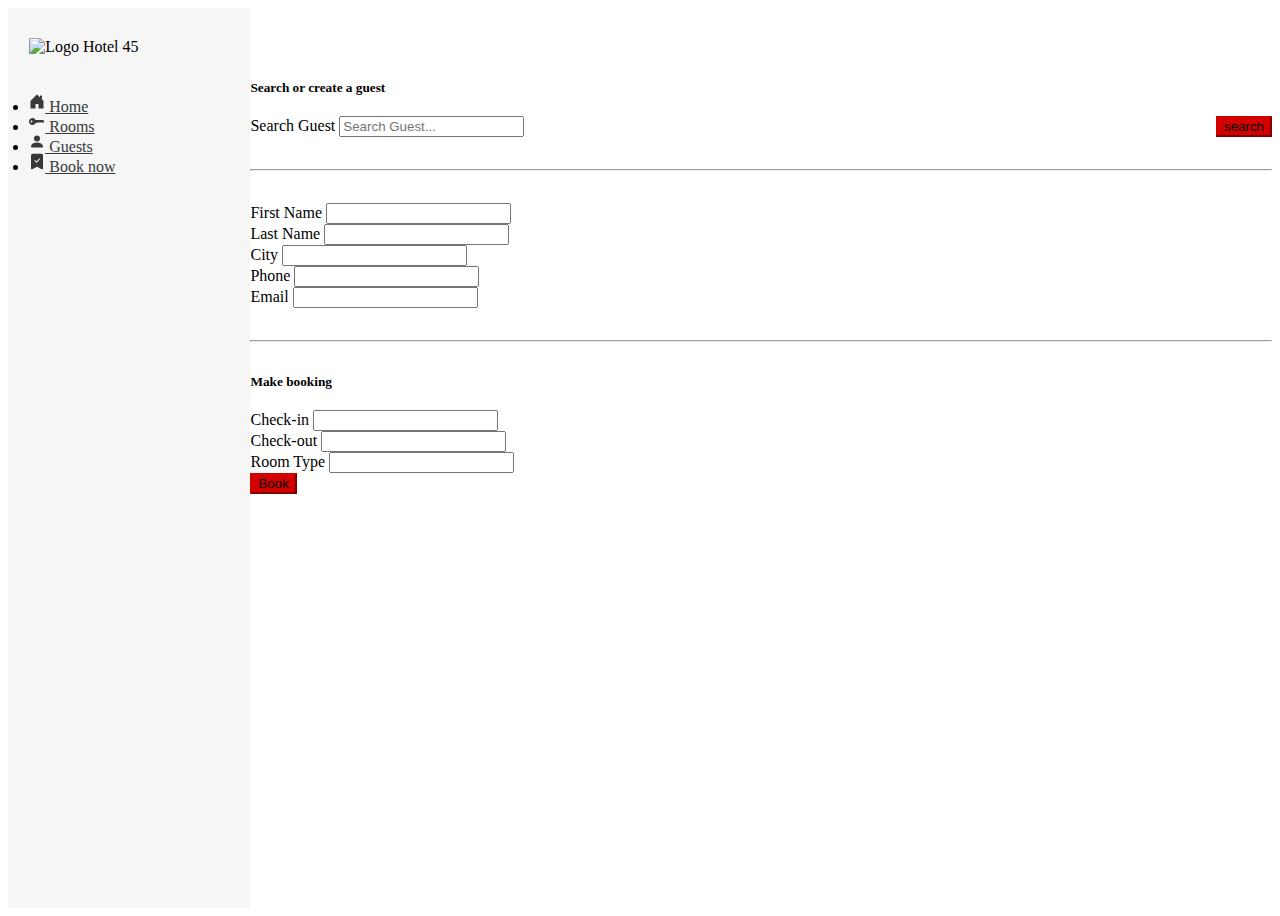
==== daniView/index.html @ ef12a183 "newBooking page improvements2" ====
<!DOCTYPE html>
<html lang="en" dir="ltr">
<head>
  <meta charset="utf-8">
  <script src="https://cdnjs.cloudflare.com/ajax/libs/jquery/2.2.4/jquery.min.js"></script>
  <link rel="stylesheet" href="https://stackpath.bootstrapcdn.com/bootstrap/4.5.0/css/bootstrap.min.css" integrity="sha384-9aIt2nRpC12Uk9gS9baDl411NQApFmC26EwAOH8WgZl5MYYxFfc+NcPb1dKGj7Sk" crossorigin="anonymous">
  <link rel="stylesheet" type="text/css" href="mystyle.css">
  <script
            src="https://code.jquery.com/jquery-3.3.1.min.js"
            integrity="sha256-FgpCb/KJQlLNfOu91ta32o/NMZxltwRo8QtmkMRdAu8="
            crossorigin="anonymous"
        ></script>
  <script src="myjavascript.js"></script>
  <title>Make a new booking at Hotel 45</title>
</head>
  <body>
    <div class="fullPage">
      <div class="menuContent">
        <div class="menu">
          <ul class="list-group" id="menuOptionsGroup">
            <img class="logo" src="https://logos-download.com/wp-content/uploads/2016/10/Hotel_Indigo_logo.png" alt="Logo Hotel 45">
            <li class="list-group-item menuOptions"><a class="menuList" href="">
              <svg width="1em" height="1em" viewBox="0 0 16 16" class="bi bi-house-door-fill" fill="currentColor" xmlns="http://www.w3.org/2000/svg">
                <path d="M6.5 10.995V14.5a.5.5 0 0 1-.5.5H2a.5.5 0 0 1-.5-.5v-7a.5.5 0 0 1 .146-.354l6-6a.5.5 0 0 1 .708 0l6 6a.5.5 0 0 1 .146.354v7a.5.5 0 0 1-.5.5h-4a.5.5 0 0 1-.5-.5V11c0-.25-.25-.5-.5-.5H7c-.25 0-.5.25-.5.495z"/>
                <path fill-rule="evenodd" d="M13 2.5V6l-2-2V2.5a.5.5 0 0 1 .5-.5h1a.5.5 0 0 1 .5.5z"/>
              </svg>
            Home</a></li>
              <li class="list-group-item menuOptions"><a class="menuList" href="">
                <svg width="1em" height="1em" viewBox="0 0 16 16" class="bi bi-key-fill" fill="currentColor" xmlns="http://www.w3.org/2000/svg">
                  <path fill-rule="evenodd" d="M3.5 11.5a3.5 3.5 0 1 1 3.163-5H14L15.5 8 14 9.5l-1-1-1 1-1-1-1 1-1-1-1 1H6.663a3.5 3.5 0 0 1-3.163 2zM2.5 9a1 1 0 1 0 0-2 1 1 0 0 0 0 2z"/>
                </svg>
              Rooms</a></li>
              <li class="list-group-item menuOptions"><a class="menuList" href="">
                <svg width="1em" height="1em" viewBox="0 0 16 16" class="bi bi-person-fill" fill="currentColor" xmlns="http://www.w3.org/2000/svg">
                  <path fill-rule="evenodd" d="M3 14s-1 0-1-1 1-4 6-4 6 3 6 4-1 1-1 1H3zm5-6a3 3 0 1 0 0-6 3 3 0 0 0 0 6z"/>
                </svg>
              Guests</a></li>
              <li class="list-group-item menuOptions"><a class="menuList" href="">
                <svg width="1em" height="1em" viewBox="0 0 16 16" class="bi bi-bookmark-check-fill" fill="currentColor" xmlns="http://www.w3.org/2000/svg">
                  <path fill-rule="evenodd" d="M4 0a2 2 0 0 0-2 2v13.5a.5.5 0 0 0 .74.439L8 13.069l5.26 2.87A.5.5 0 0 0 14 15.5V2a2 2 0 0 0-2-2H4zm6.854 5.854a.5.5 0 0 0-.708-.708L7.5 7.793 6.354 6.646a.5.5 0 1 0-.708.708l1.5 1.5a.5.5 0 0 0 .708 0l3-3z"/>
                </svg>
              Book now</a></li>
            </ul>
        </div>
        </div>
      <div class="pageContent">
        <div class="container">
          <h5 class="title">Search or create a guest</h5>
          <form class="searchForm">
            <div class="searchBox">
            <div class="form-group mx-sm-6 mb-0">
              <label class="sr-only" for="inputSearch2">Search Guest</label>
              <input type="text" class="form-control" id="inputSearch" placeholder="Search Guest...">
              </label>
              <div class="list-group">
                <ul class="searchResults" id="empty">
                  
                </ul>
          </div>
          </div>
          </div>
            <button id="searchButton" type="button" class="btn btn-danger mb-0" value="search">search</button>
        </form>
        <hr></hr>
        <form>
          <div class="form-row">
            <div class="form-group col-md-6">
              <label for="inputFirstName">First Name</label>
              <input type="text" class="form-control" name="firstName" id="inputFirstName">
            </div>
            <div class="form-group col-md-6">
              <label for="inputLastName">Last Name</label>
              <input type="text" class="form-control" name="lastName" id="inputLastName">
            </div>
          </div>
          <div class="form-row">
            <div class="form-group col-md-3">
              <label for="inputCity">City</label>
              <input type="text" class="form-control" name="address" id="inputCity">
            </div>
            <div class="form-group col-md-3">
              <label for="inputPhone">Phone</label>
              <input type="text" class="form-control" name="phone" id="inputPhone">
            </div>
            <div class="form-group col-md-6">
              <label for="inputemail">Email</label>
              <input type="email" class="form-control" name="email" id="inputemail">
            </div>
          </div>
          <hr></hr>
          <h5 class="title">Make booking</h5>
          <div class="form-row">
            <div class="form-group col-md-6">
              <label for="inputCheckin">Check-in</label>
              <input type="text" class="form-control" name="checkInDate" id="inputCheckin">
            </div>
            <div class="form-group col-md-6">
              <label for="inputCheckOut">Check-out</label>
              <input type="text" class="form-control" name="checkOutDate" id="inputCheckOut">
            </div>
          </div>
          <div class="form-row">
            <div class="form-group col-md-12">
              <label for="inputRoomType">Room Type</label>
              <input type="text" class="form-control" name="roomType" id="inputRoomType">
            </div>
          </div>
          <button id="bookButton" type="button" class="btn float-right btn-danger">Book</button>
        </form>
        </div>
      </div>
  </body>
</html>
---- daniView/mystyle.css ----
.fullPage {
  display: flex;
  height: 100vh;
  /* border: 3px solid yellow; */
}

.menuContent {
  width: 300px;
  height: auto;
  align-items: center;
  background-color: #F6F6F6;
  /* border: 3px solid blue; */
}

.pageContent {
  width: 100%;
  height: auto;
  /* overflow: hidden; */
  /* border: 3px solid green; */
}

.container {
  padding-top: 50px;
  /* border: 3px solid red; */
}

.menu {
  width: 200px;
  height: 400px;
  margin-top: 30px;
  margin-left: auto;
  margin-right: auto;
  /* border: 3px solid orange; */
}

.menuOptions {
  vertical-align: middle;
  background-color: transparent;
  border: none;

  /* border: 3px solid red; */
}

.menuList {
  color: #373A3C;
}

.menuList:hover {
  color: #8D8D8D;
  text-decoration:none;
}

.menuList:active {
  color: #D30000;
}

.bi {
  top: 50%;
  -webkit-transform: translateY(-15%);
  /* border: 3px solid blue; */
}

.logo {
  height: auto;
  width: 100%;
  padding-bottom: 40px
}

.searchBox {
  width: 100%;
  /* border: 3px solid yellow; */
}

.searchForm {
  width: 100%;
  display: flex;
  align-items: flex-start;
  padding-left: 0vh;
  /* border: 3px solid blue; */
}

#menuOptionsGroup {
  padding: 0;
  /* border: 1px solid purple; */
}

.btn {
  margin-bottom: 0;
  background-color: #D30000;
  border-color: #D30000;
}

.btn:hover {
  background-color: #A90000;
  border-color: #A90000;
}


.searchResults {
  padding-left: 0;
  position: absolute;
  width: 67%;
  box-shadow: 0px 8px 16px 0px rgba(0,0,0,0.2);
  z-index: 1;
}

#itemLink {
  display: block;
}

.title {
  margin-bottom: 20px;
}

hr {
  margin-top: 2rem;
  margin-bottom: 2rem;
}
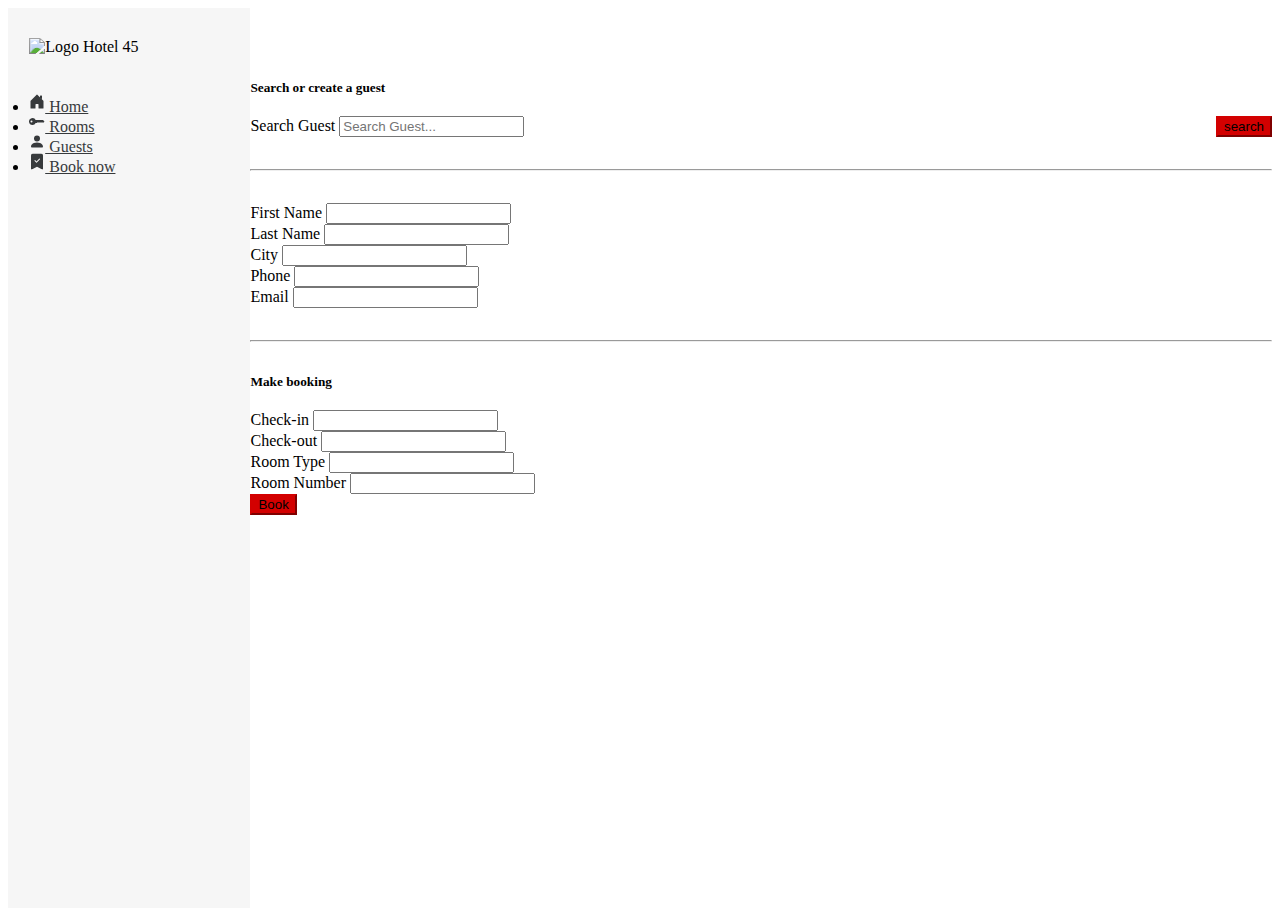
==== commit 4ee7af46: "Find available Rooms between dates method" ====
--- a/daniView/index.html
+++ b/daniView/index.html
@@ -64,6 +64,12 @@
         <hr></hr>
         <form>
           <div class="form-row">
+            <div style="display: none;" class="form-group col-md-12">
+              <label for="inputId">Id</label>
+              <input type="text" class="form-control" name="id" id="inputId">
+            </div>
+          </div>
+          <div class="form-row">
             <div class="form-group col-md-6">
               <label for="inputFirstName">First Name</label>
               <input type="text" class="form-control" name="firstName" id="inputFirstName">
@@ -100,9 +106,13 @@
             </div>
           </div>
           <div class="form-row">
-            <div class="form-group col-md-12">
+            <div class="form-group col-md-6">
               <label for="inputRoomType">Room Type</label>
               <input type="text" class="form-control" name="roomType" id="inputRoomType">
+            </div>
+            <div class="form-group col-md-6">
+              <label for="inputRoomId">Room Number</label>
+              <input type="text" class="form-control" name="id" id="inputRoomId">
             </div>
           </div>
           <button id="bookButton" type="button" class="btn float-right btn-danger">Book</button>
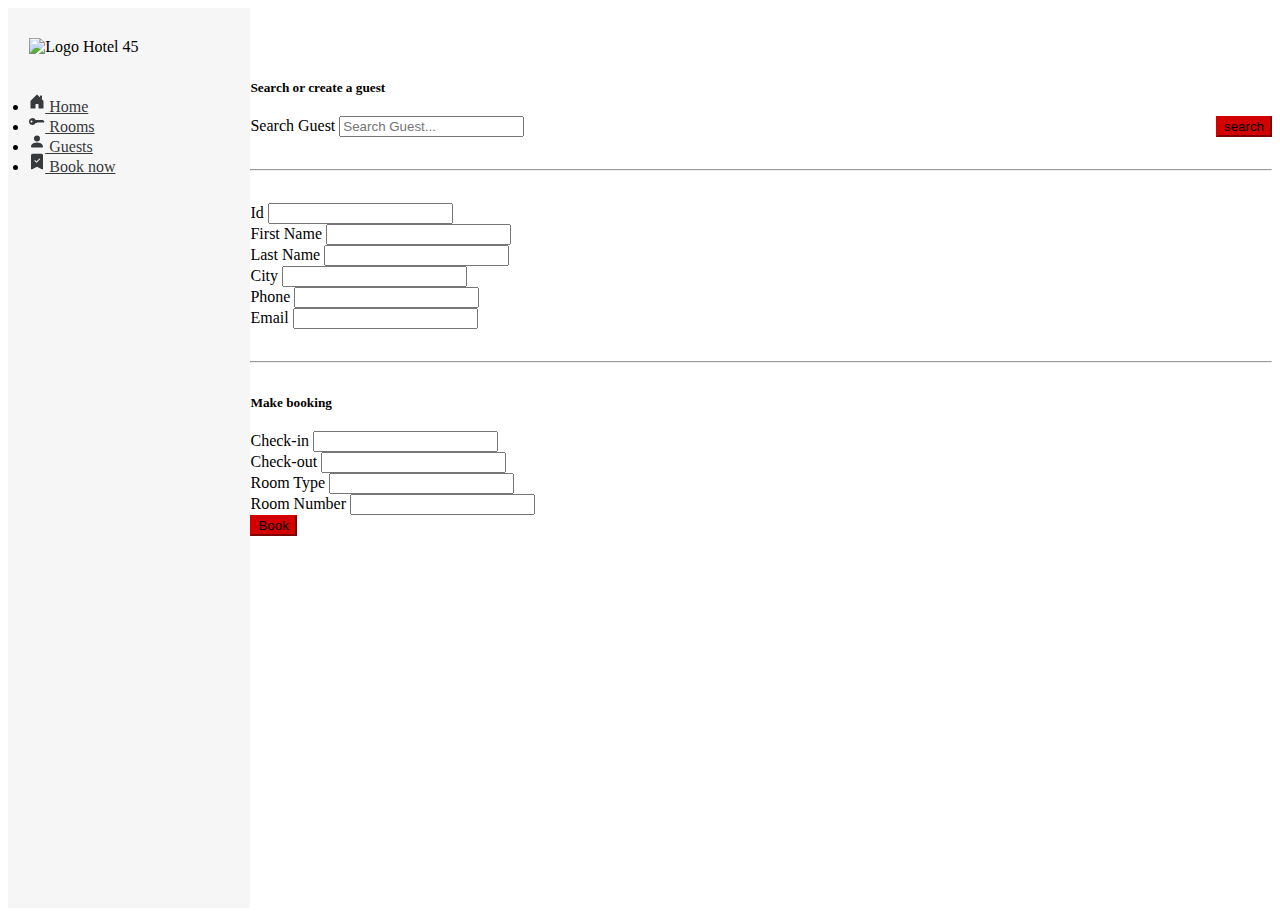
==== commit e69f3188: "Handle Method Argument Not Valid Exception" ====
--- a/daniView/index.html
+++ b/daniView/index.html
@@ -64,9 +64,9 @@
         <hr></hr>
         <form>
           <div class="form-row">
-            <div style="display: none;" class="form-group col-md-12">
-              <label for="inputId">Id</label>
-              <input type="text" class="form-control" name="id" id="inputId">
+            <div  class="form-group col-md-12">
+              <label for="inputCustomerId">Id</label>
+              <input type="text" class="form-control" name="CustomerId" id="inputCustomerId">
             </div>
           </div>
           <div class="form-row">
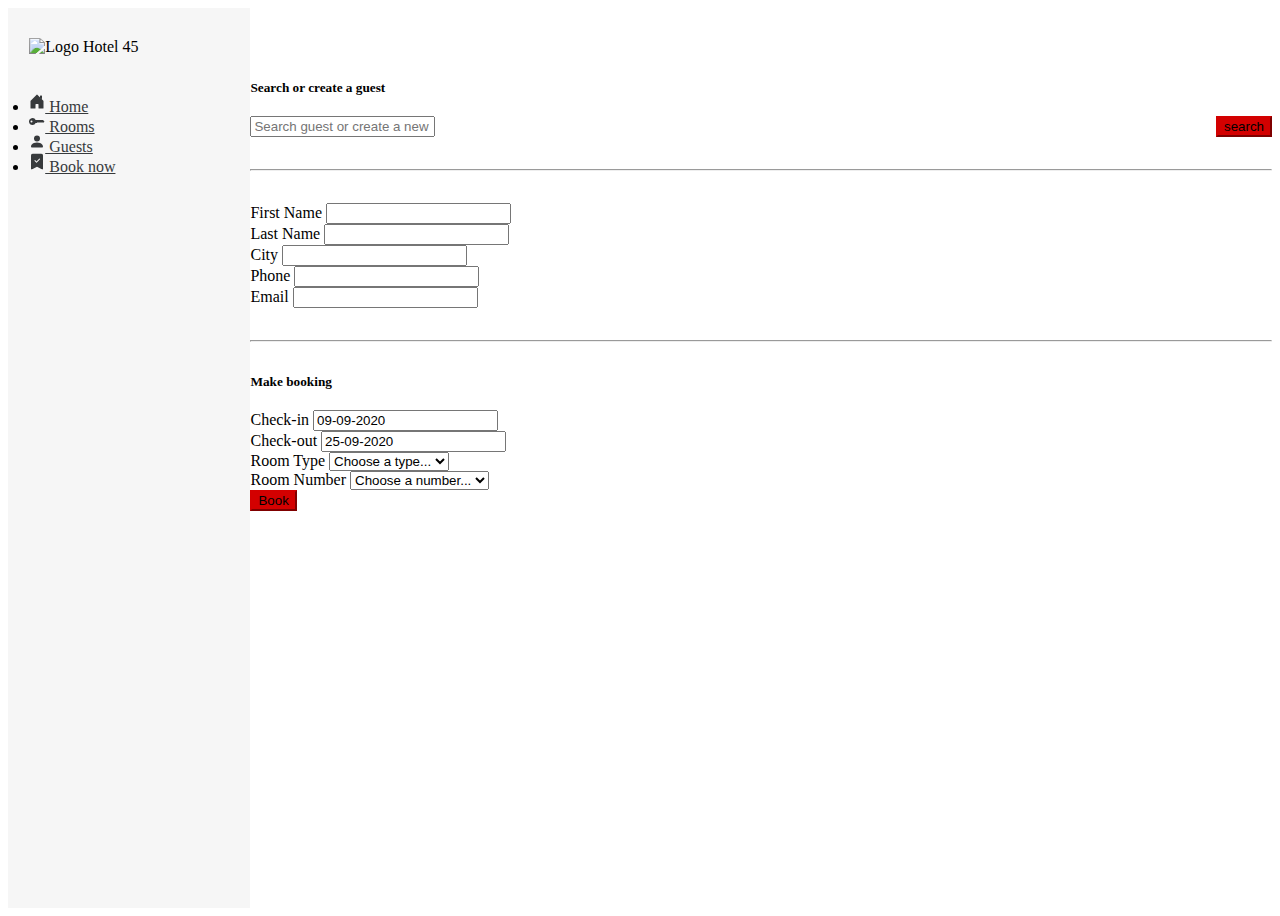
==== commit 1bbedaef: "newBooking page improvements3" ====
--- a/daniView/index.html
+++ b/daniView/index.html
@@ -2,14 +2,14 @@
 <html lang="en" dir="ltr">
 <head>
   <meta charset="utf-8">
+  <script
+            src="https://code.jquery.com/jquery-3.4.1.min.js"
+            integrity="sha256-CSXorXvZcTkaix6Yvo6HppcZGetbYMGWSFlBw8HfCJo="
+            crossorigin="anonymous"
+        ></script>
   <script src="https://cdnjs.cloudflare.com/ajax/libs/jquery/2.2.4/jquery.min.js"></script>
   <link rel="stylesheet" href="https://stackpath.bootstrapcdn.com/bootstrap/4.5.0/css/bootstrap.min.css" integrity="sha384-9aIt2nRpC12Uk9gS9baDl411NQApFmC26EwAOH8WgZl5MYYxFfc+NcPb1dKGj7Sk" crossorigin="anonymous">
   <link rel="stylesheet" type="text/css" href="mystyle.css">
-  <script
-            src="https://code.jquery.com/jquery-3.3.1.min.js"
-            integrity="sha256-FgpCb/KJQlLNfOu91ta32o/NMZxltwRo8QtmkMRdAu8="
-            crossorigin="anonymous"
-        ></script>
   <script src="myjavascript.js"></script>
   <title>Make a new booking at Hotel 45</title>
 </head>
@@ -49,8 +49,7 @@
           <form class="searchForm">
             <div class="searchBox">
             <div class="form-group mx-sm-6 mb-0">
-              <label class="sr-only" for="inputSearch2">Search Guest</label>
-              <input type="text" class="form-control" id="inputSearch" placeholder="Search Guest...">
+              <input type="text" class="form-control" id="inputSearch" placeholder="Search guest or create a new one bellow...">
               </label>
               <div class="list-group">
                 <ul class="searchResults" id="empty">
@@ -64,9 +63,9 @@
         <hr></hr>
         <form>
           <div class="form-row">
-            <div  class="form-group col-md-12">
-              <label for="inputCustomerId">Id</label>
-              <input type="text" class="form-control" name="CustomerId" id="inputCustomerId">
+            <div style="display: none;" class="form-group col-md-12">
+              <label for="inputCustomerId">Customer Id</label>
+              <input type="text" class="form-control" name="customerId" id="inputCustomerId">
             </div>
           </div>
           <div class="form-row">
@@ -98,21 +97,27 @@
           <div class="form-row">
             <div class="form-group col-md-6">
               <label for="inputCheckin">Check-in</label>
-              <input type="text" class="form-control" name="checkInDate" id="inputCheckin">
+              <input type="text" class="form-control" name="checkInDate" id="inputCheckIn" value="09-09-2020">
             </div>
             <div class="form-group col-md-6">
               <label for="inputCheckOut">Check-out</label>
-              <input type="text" class="form-control" name="checkOutDate" id="inputCheckOut">
+              <input type="text" class="form-control" name="checkOutDate" id="inputCheckOut" value="25-09-2020">
             </div>
           </div>
           <div class="form-row">
             <div class="form-group col-md-6">
               <label for="inputRoomType">Room Type</label>
-              <input type="text" class="form-control" name="roomType" id="inputRoomType">
+              <select class="custom-select selectRoomType" id="inputRoomTypeSelect" >
+                <option>Choose a type...</option>
+                
+              </select>
             </div>
             <div class="form-group col-md-6">
               <label for="inputRoomId">Room Number</label>
-              <input type="text" class="form-control" name="id" id="inputRoomId">
+              <select class="custom-select selectRoomNumber" name="roomId" id="inputRoomNumberSelect">
+                <option selected>Choose a number...</option>
+
+              </select>
             </div>
           </div>
           <button id="bookButton" type="button" class="btn float-right btn-danger">Book</button>
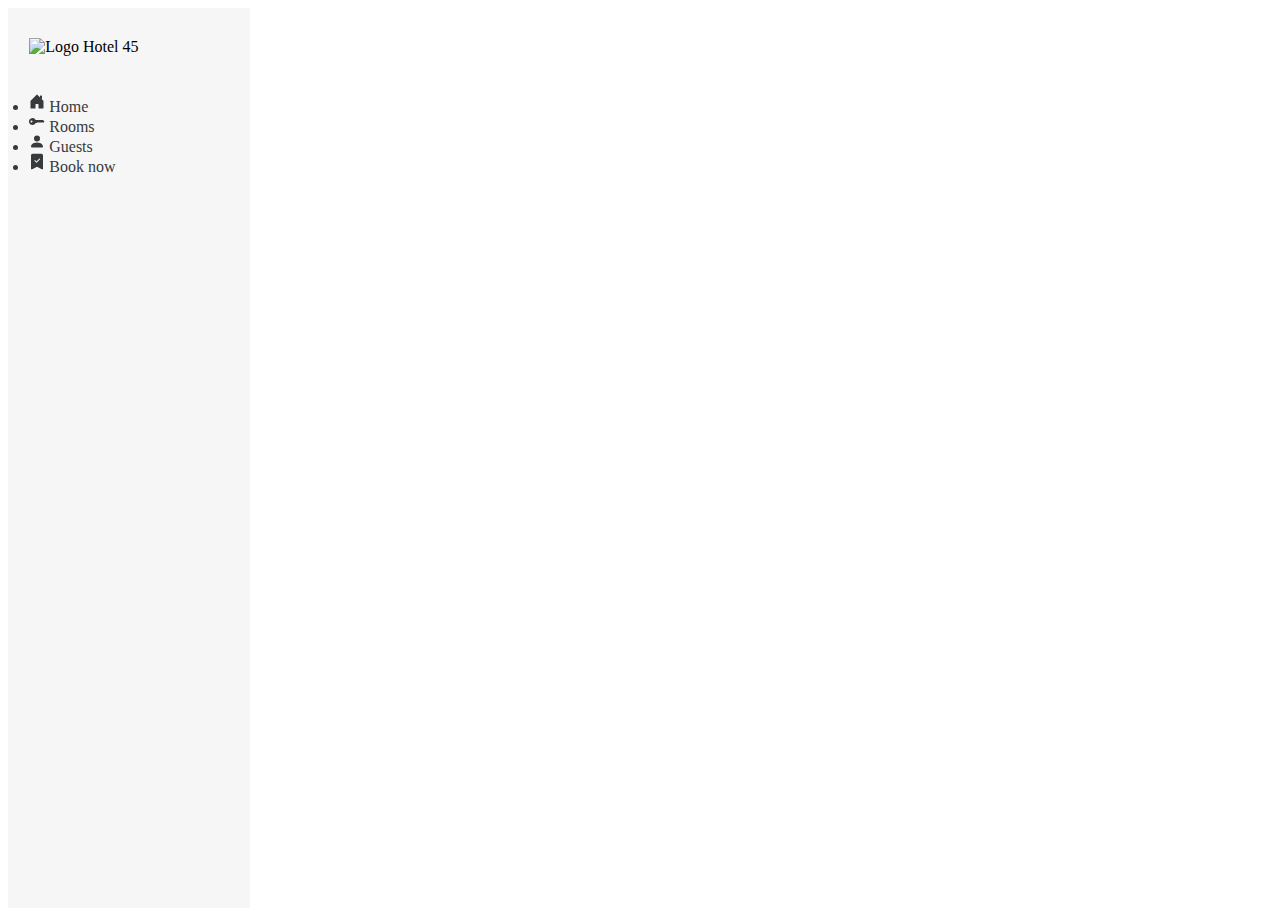
==== commit c54c705e: "newBooking page improvements4 and creation of other pages" ====
--- a/daniView/index.html
+++ b/daniView/index.html
@@ -1,128 +1,62 @@
 <!DOCTYPE html>
 <html lang="en" dir="ltr">
+
 <head>
   <meta charset="utf-8">
-  <script
-            src="https://code.jquery.com/jquery-3.4.1.min.js"
-            integrity="sha256-CSXorXvZcTkaix6Yvo6HppcZGetbYMGWSFlBw8HfCJo="
-            crossorigin="anonymous"
-        ></script>
+  <script src="https://code.jquery.com/jquery-3.4.1.min.js"
+    integrity="sha256-CSXorXvZcTkaix6Yvo6HppcZGetbYMGWSFlBw8HfCJo=" crossorigin="anonymous"></script>
   <script src="https://cdnjs.cloudflare.com/ajax/libs/jquery/2.2.4/jquery.min.js"></script>
-  <link rel="stylesheet" href="https://stackpath.bootstrapcdn.com/bootstrap/4.5.0/css/bootstrap.min.css" integrity="sha384-9aIt2nRpC12Uk9gS9baDl411NQApFmC26EwAOH8WgZl5MYYxFfc+NcPb1dKGj7Sk" crossorigin="anonymous">
+  <link rel="stylesheet" href="https://stackpath.bootstrapcdn.com/bootstrap/4.5.0/css/bootstrap.min.css"
+    integrity="sha384-9aIt2nRpC12Uk9gS9baDl411NQApFmC26EwAOH8WgZl5MYYxFfc+NcPb1dKGj7Sk" crossorigin="anonymous">
   <link rel="stylesheet" type="text/css" href="mystyle.css">
   <script src="myjavascript.js"></script>
-  <title>Make a new booking at Hotel 45</title>
+  <title>Index</title>
 </head>
-  <body>
-    <div class="fullPage">
-      <div class="menuContent">
-        <div class="menu">
-          <ul class="list-group" id="menuOptionsGroup">
-            <img class="logo" src="https://logos-download.com/wp-content/uploads/2016/10/Hotel_Indigo_logo.png" alt="Logo Hotel 45">
-            <li class="list-group-item menuOptions"><a class="menuList" href="">
-              <svg width="1em" height="1em" viewBox="0 0 16 16" class="bi bi-house-door-fill" fill="currentColor" xmlns="http://www.w3.org/2000/svg">
-                <path d="M6.5 10.995V14.5a.5.5 0 0 1-.5.5H2a.5.5 0 0 1-.5-.5v-7a.5.5 0 0 1 .146-.354l6-6a.5.5 0 0 1 .708 0l6 6a.5.5 0 0 1 .146.354v7a.5.5 0 0 1-.5.5h-4a.5.5 0 0 1-.5-.5V11c0-.25-.25-.5-.5-.5H7c-.25 0-.5.25-.5.495z"/>
-                <path fill-rule="evenodd" d="M13 2.5V6l-2-2V2.5a.5.5 0 0 1 .5-.5h1a.5.5 0 0 1 .5.5z"/>
+
+<body>
+  <div class="fullPage">
+    <div class="menuContent">
+      <div class="menu">
+        <ul class="list-group" id="menuOptionsGroup">
+          <img class="logo" src="https://logos-download.com/wp-content/uploads/2016/10/Hotel_Indigo_logo.png"
+            alt="Logo Hotel 45">
+          <li class="list-group-item menuOptions"><a class="menuList" id="homeMenu" onclick=openHome()>
+              <svg width="1em" height="1em" viewBox="0 0 16 16" class="bi bi-house-door-fill" fill="currentColor"
+                xmlns="http://www.w3.org/2000/svg">
+                <path
+                  d="M6.5 10.995V14.5a.5.5 0 0 1-.5.5H2a.5.5 0 0 1-.5-.5v-7a.5.5 0 0 1 .146-.354l6-6a.5.5 0 0 1 .708 0l6 6a.5.5 0 0 1 .146.354v7a.5.5 0 0 1-.5.5h-4a.5.5 0 0 1-.5-.5V11c0-.25-.25-.5-.5-.5H7c-.25 0-.5.25-.5.495z" />
+                <path fill-rule="evenodd" d="M13 2.5V6l-2-2V2.5a.5.5 0 0 1 .5-.5h1a.5.5 0 0 1 .5.5z" />
               </svg>
-            Home</a></li>
-              <li class="list-group-item menuOptions"><a class="menuList" href="">
-                <svg width="1em" height="1em" viewBox="0 0 16 16" class="bi bi-key-fill" fill="currentColor" xmlns="http://www.w3.org/2000/svg">
-                  <path fill-rule="evenodd" d="M3.5 11.5a3.5 3.5 0 1 1 3.163-5H14L15.5 8 14 9.5l-1-1-1 1-1-1-1 1-1-1-1 1H6.663a3.5 3.5 0 0 1-3.163 2zM2.5 9a1 1 0 1 0 0-2 1 1 0 0 0 0 2z"/>
-                </svg>
+              Home</a></li>
+          <li class="list-group-item menuOptions"><a class="menuList" id="roomMenu" onclick=openRoomsPage()>
+              <svg width="1em" height="1em" viewBox="0 0 16 16" class="bi bi-key-fill" fill="currentColor"
+                xmlns="http://www.w3.org/2000/svg">
+                <path fill-rule="evenodd"
+                  d="M3.5 11.5a3.5 3.5 0 1 1 3.163-5H14L15.5 8 14 9.5l-1-1-1 1-1-1-1 1-1-1-1 1H6.663a3.5 3.5 0 0 1-3.163 2zM2.5 9a1 1 0 1 0 0-2 1 1 0 0 0 0 2z" />
+              </svg>
               Rooms</a></li>
-              <li class="list-group-item menuOptions"><a class="menuList" href="">
-                <svg width="1em" height="1em" viewBox="0 0 16 16" class="bi bi-person-fill" fill="currentColor" xmlns="http://www.w3.org/2000/svg">
-                  <path fill-rule="evenodd" d="M3 14s-1 0-1-1 1-4 6-4 6 3 6 4-1 1-1 1H3zm5-6a3 3 0 1 0 0-6 3 3 0 0 0 0 6z"/>
-                </svg>
+          <li class="list-group-item menuOptions"><a class="menuList" id="guestMenu" onclick=openGuestsPage()>
+              <svg width="1em" height="1em" viewBox="0 0 16 16" class="bi bi-person-fill" fill="currentColor"
+                xmlns="http://www.w3.org/2000/svg">
+                <path fill-rule="evenodd"
+                  d="M3 14s-1 0-1-1 1-4 6-4 6 3 6 4-1 1-1 1H3zm5-6a3 3 0 1 0 0-6 3 3 0 0 0 0 6z" />
+              </svg>
               Guests</a></li>
-              <li class="list-group-item menuOptions"><a class="menuList" href="">
-                <svg width="1em" height="1em" viewBox="0 0 16 16" class="bi bi-bookmark-check-fill" fill="currentColor" xmlns="http://www.w3.org/2000/svg">
-                  <path fill-rule="evenodd" d="M4 0a2 2 0 0 0-2 2v13.5a.5.5 0 0 0 .74.439L8 13.069l5.26 2.87A.5.5 0 0 0 14 15.5V2a2 2 0 0 0-2-2H4zm6.854 5.854a.5.5 0 0 0-.708-.708L7.5 7.793 6.354 6.646a.5.5 0 1 0-.708.708l1.5 1.5a.5.5 0 0 0 .708 0l3-3z"/>
-                </svg>
+          <li class="list-group-item menuOptions"><a class="menuList" id="bookMenu" onclick=openNewBooking()>
+              <svg width="1em" height="1em" viewBox="0 0 16 16" class="bi bi-bookmark-check-fill" fill="currentColor"
+                xmlns="http://www.w3.org/2000/svg">
+                <path fill-rule="evenodd"
+                  d="M4 0a2 2 0 0 0-2 2v13.5a.5.5 0 0 0 .74.439L8 13.069l5.26 2.87A.5.5 0 0 0 14 15.5V2a2 2 0 0 0-2-2H4zm6.854 5.854a.5.5 0 0 0-.708-.708L7.5 7.793 6.354 6.646a.5.5 0 1 0-.708.708l1.5 1.5a.5.5 0 0 0 .708 0l3-3z" />
+              </svg>
               Book now</a></li>
-            </ul>
-        </div>
-        </div>
-      <div class="pageContent">
-        <div class="container">
-          <h5 class="title">Search or create a guest</h5>
-          <form class="searchForm">
-            <div class="searchBox">
-            <div class="form-group mx-sm-6 mb-0">
-              <input type="text" class="form-control" id="inputSearch" placeholder="Search guest or create a new one bellow...">
-              </label>
-              <div class="list-group">
-                <ul class="searchResults" id="empty">
-                  
-                </ul>
-          </div>
-          </div>
-          </div>
-            <button id="searchButton" type="button" class="btn btn-danger mb-0" value="search">search</button>
-        </form>
-        <hr></hr>
-        <form>
-          <div class="form-row">
-            <div style="display: none;" class="form-group col-md-12">
-              <label for="inputCustomerId">Customer Id</label>
-              <input type="text" class="form-control" name="customerId" id="inputCustomerId">
-            </div>
-          </div>
-          <div class="form-row">
-            <div class="form-group col-md-6">
-              <label for="inputFirstName">First Name</label>
-              <input type="text" class="form-control" name="firstName" id="inputFirstName">
-            </div>
-            <div class="form-group col-md-6">
-              <label for="inputLastName">Last Name</label>
-              <input type="text" class="form-control" name="lastName" id="inputLastName">
-            </div>
-          </div>
-          <div class="form-row">
-            <div class="form-group col-md-3">
-              <label for="inputCity">City</label>
-              <input type="text" class="form-control" name="address" id="inputCity">
-            </div>
-            <div class="form-group col-md-3">
-              <label for="inputPhone">Phone</label>
-              <input type="text" class="form-control" name="phone" id="inputPhone">
-            </div>
-            <div class="form-group col-md-6">
-              <label for="inputemail">Email</label>
-              <input type="email" class="form-control" name="email" id="inputemail">
-            </div>
-          </div>
-          <hr></hr>
-          <h5 class="title">Make booking</h5>
-          <div class="form-row">
-            <div class="form-group col-md-6">
-              <label for="inputCheckin">Check-in</label>
-              <input type="text" class="form-control" name="checkInDate" id="inputCheckIn" value="09-09-2020">
-            </div>
-            <div class="form-group col-md-6">
-              <label for="inputCheckOut">Check-out</label>
-              <input type="text" class="form-control" name="checkOutDate" id="inputCheckOut" value="25-09-2020">
-            </div>
-          </div>
-          <div class="form-row">
-            <div class="form-group col-md-6">
-              <label for="inputRoomType">Room Type</label>
-              <select class="custom-select selectRoomType" id="inputRoomTypeSelect" >
-                <option>Choose a type...</option>
-                
-              </select>
-            </div>
-            <div class="form-group col-md-6">
-              <label for="inputRoomId">Room Number</label>
-              <select class="custom-select selectRoomNumber" name="roomId" id="inputRoomNumberSelect">
-                <option selected>Choose a number...</option>
+        </ul>
+      </div>
+    </div>
+    <div class="pageContent">
+      <div class="container" id="containerPage">
 
-              </select>
-            </div>
-          </div>
-          <button id="bookButton" type="button" class="btn float-right btn-danger">Book</button>
-        </form>
-        </div>
       </div>
-  </body>
-</html>
+    </div>
+</body>
+
+</html>--- a/daniView/mystyle.css
+++ b/daniView/mystyle.css
@@ -41,17 +41,13 @@
   /* border: 3px solid red; */
 }
 
-.menuList {
+.menuOptions {
   color: #373A3C;
 }
 
-.menuList:hover {
+.menuOptions:hover {
   color: #8D8D8D;
   text-decoration:none;
-}
-
-.menuList:active {
-  color: #D30000;
 }
 
 .bi {
@@ -115,4 +111,21 @@
 hr {
   margin-top: 2rem;
   margin-bottom: 2rem;
+}
+
+
+.nav-link {
+  color: #D30000;
+}
+
+.nav-link:hover {
+  color: #A90000;
+}
+
+.table {
+  font-size: small;
+}
+
+.titleRooms {
+  margin-top: 20px;
 }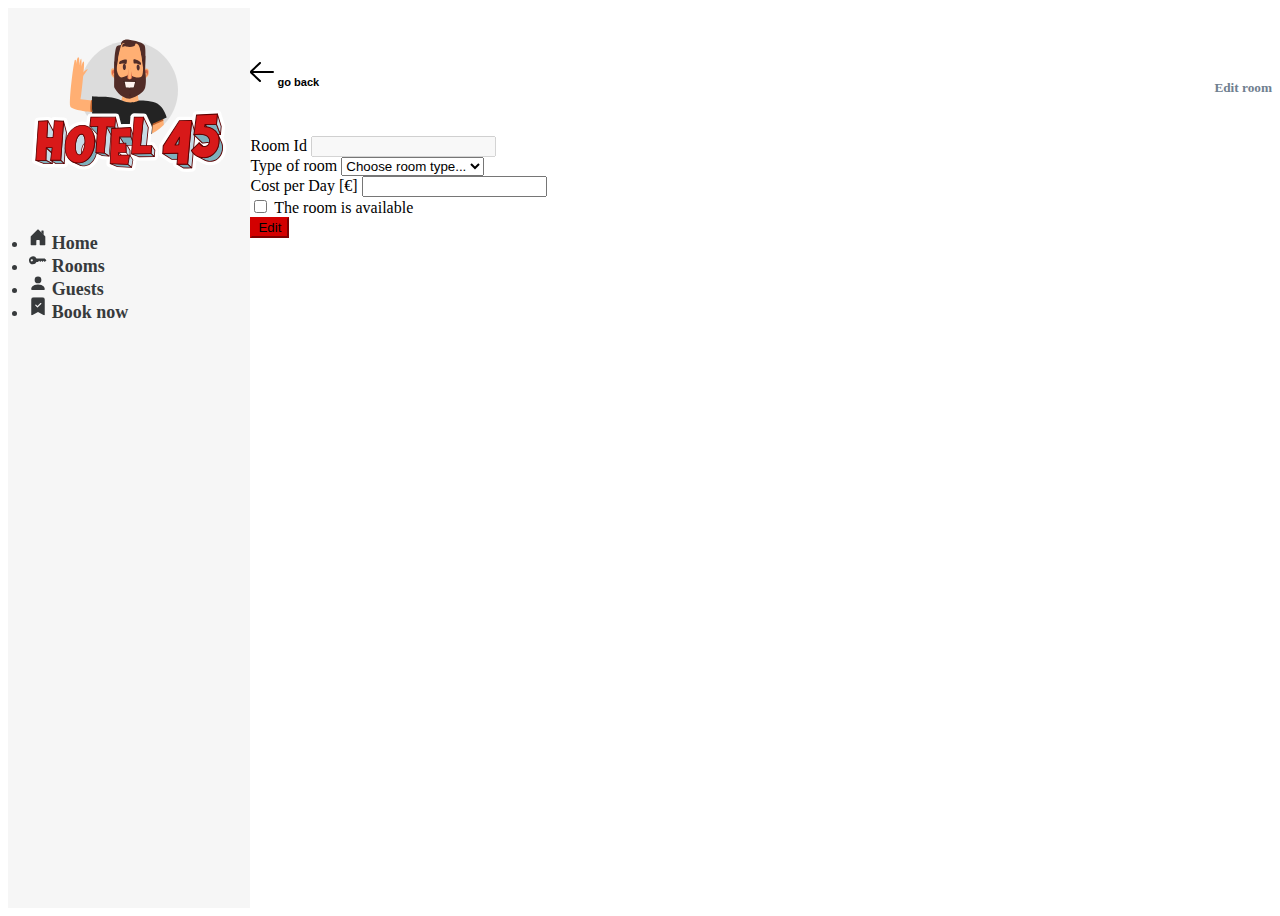
==== commit 8041c22e: "front improvements5" ====
--- a/daniView/index.html
+++ b/daniView/index.html
@@ -18,7 +18,7 @@
     <div class="menuContent">
       <div class="menu">
         <ul class="list-group" id="menuOptionsGroup">
-          <img class="logo" src="https://logos-download.com/wp-content/uploads/2016/10/Hotel_Indigo_logo.png"
+          <img class="logo" src="images/hotel45_logo.svg"
             alt="Logo Hotel 45">
           <li class="list-group-item menuOptions"><a class="menuList" id="homeMenu" onclick=openHome()>
               <svg width="1em" height="1em" viewBox="0 0 16 16" class="bi bi-house-door-fill" fill="currentColor"
--- a/daniView/mystyle.css
+++ b/daniView/mystyle.css
@@ -37,7 +37,8 @@
   vertical-align: middle;
   background-color: transparent;
   border: none;
-
+  font-size: large;
+  font-weight: 700;
   /* border: 3px solid red; */
 }
 
@@ -126,6 +127,51 @@
   font-size: small;
 }
 
-.titleRooms {
-  margin-top: 20px;
+.containerWithButton {
+  /* border: 3px solid red; */
+  padding-top: 20px;
+  padding-bottom: 10px;
+  display: flex;
+  justify-content: space-between;
+}
+
+#buttonRoom {
+  font-size: small;
+  height: 35px;
+}
+
+#buttonFlex {
+  display: flex;
+  padding: 0;
+  background-color: transparent;
+  border: 0px;
+}
+
+#buttonFlex:hover {
+  background-color: transparent;
+  border: 0px;
+}
+
+#buttonFlex:active {
+  background-color: transparent;
+  border: 0px;
+}
+
+#buttonFlex:focus {
+  background-color: transparent;
+  border: 0px;
+}
+
+#iconArrow {
+  margin-top: 4px;
+}
+
+.containerHeader {
+  display: flex;
+  justify-content: space-between;
+  padding-bottom: 20px;
+}
+
+#titleRoom {
+  color: slategray;
 }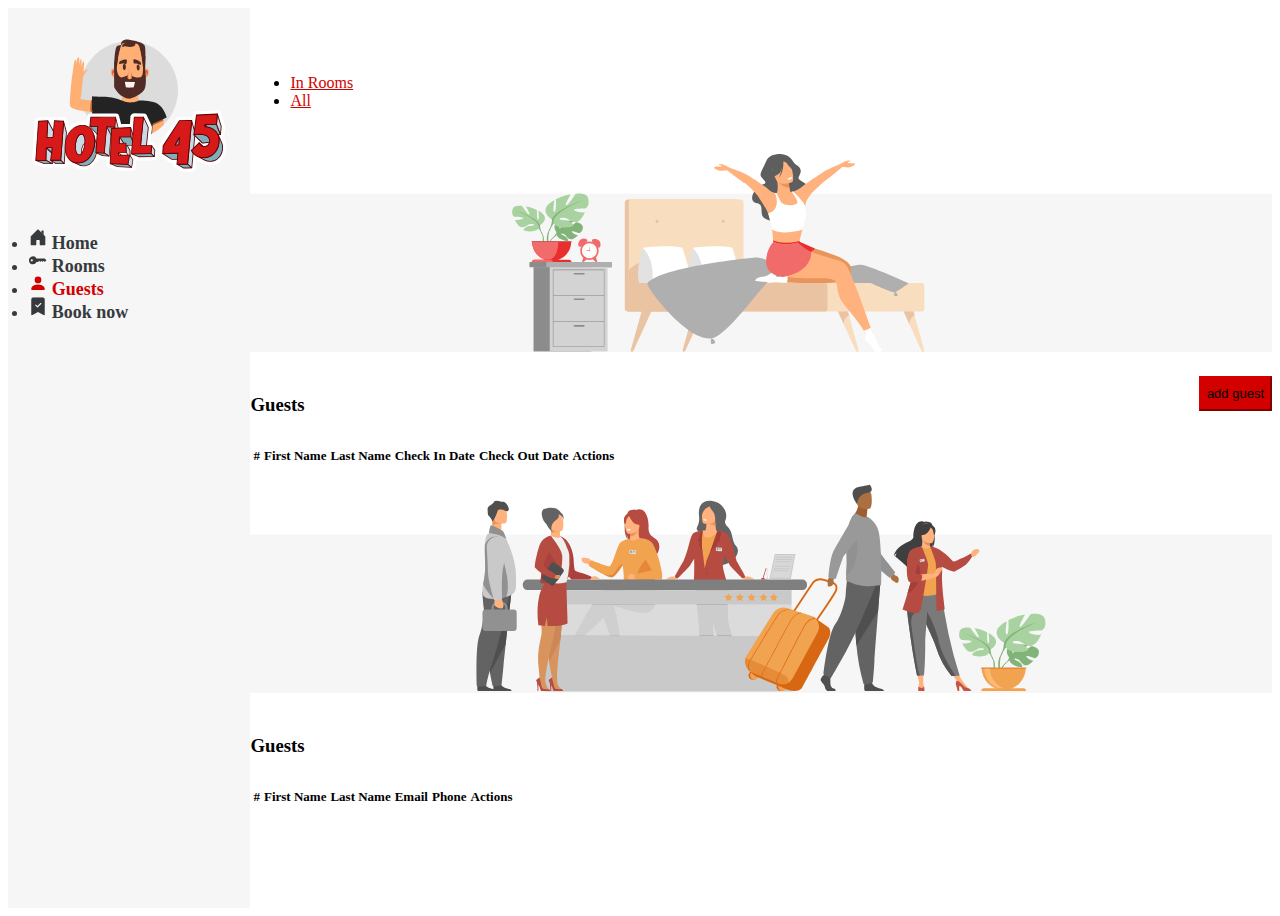
==== commit 571ec45c: "front improvements6" ====
--- a/daniView/index.html
+++ b/daniView/index.html
@@ -9,7 +9,6 @@
   <link rel="stylesheet" href="https://stackpath.bootstrapcdn.com/bootstrap/4.5.0/css/bootstrap.min.css"
     integrity="sha384-9aIt2nRpC12Uk9gS9baDl411NQApFmC26EwAOH8WgZl5MYYxFfc+NcPb1dKGj7Sk" crossorigin="anonymous">
   <link rel="stylesheet" type="text/css" href="mystyle.css">
-  <script src="myjavascript.js"></script>
   <title>Index</title>
 </head>
 
@@ -57,6 +56,10 @@
 
       </div>
     </div>
+
+    <script> var url = "myjavascript.js"
+      $.getScript(url);</script>
+
 </body>
 
 </html>--- a/daniView/mystyle.css
+++ b/daniView/mystyle.css
@@ -1,12 +1,13 @@
 .fullPage {
   display: flex;
-  height: 100vh;
+  height: 100%;
   /* border: 3px solid yellow; */
 }
 
 .menuContent {
   width: 300px;
-  height: auto;
+  min-height: 100vh;
+  max-height: 100%;
   align-items: center;
   background-color: #F6F6F6;
   /* border: 3px solid blue; */
@@ -15,7 +16,6 @@
 .pageContent {
   width: 100%;
   height: auto;
-  /* overflow: hidden; */
   /* border: 3px solid green; */
 }
 
@@ -174,4 +174,9 @@
 
 #titleRoom {
   color: slategray;
+}
+
+.createNewCustomer {
+  color: #D30000;
+  text-decoration: underline;
 }